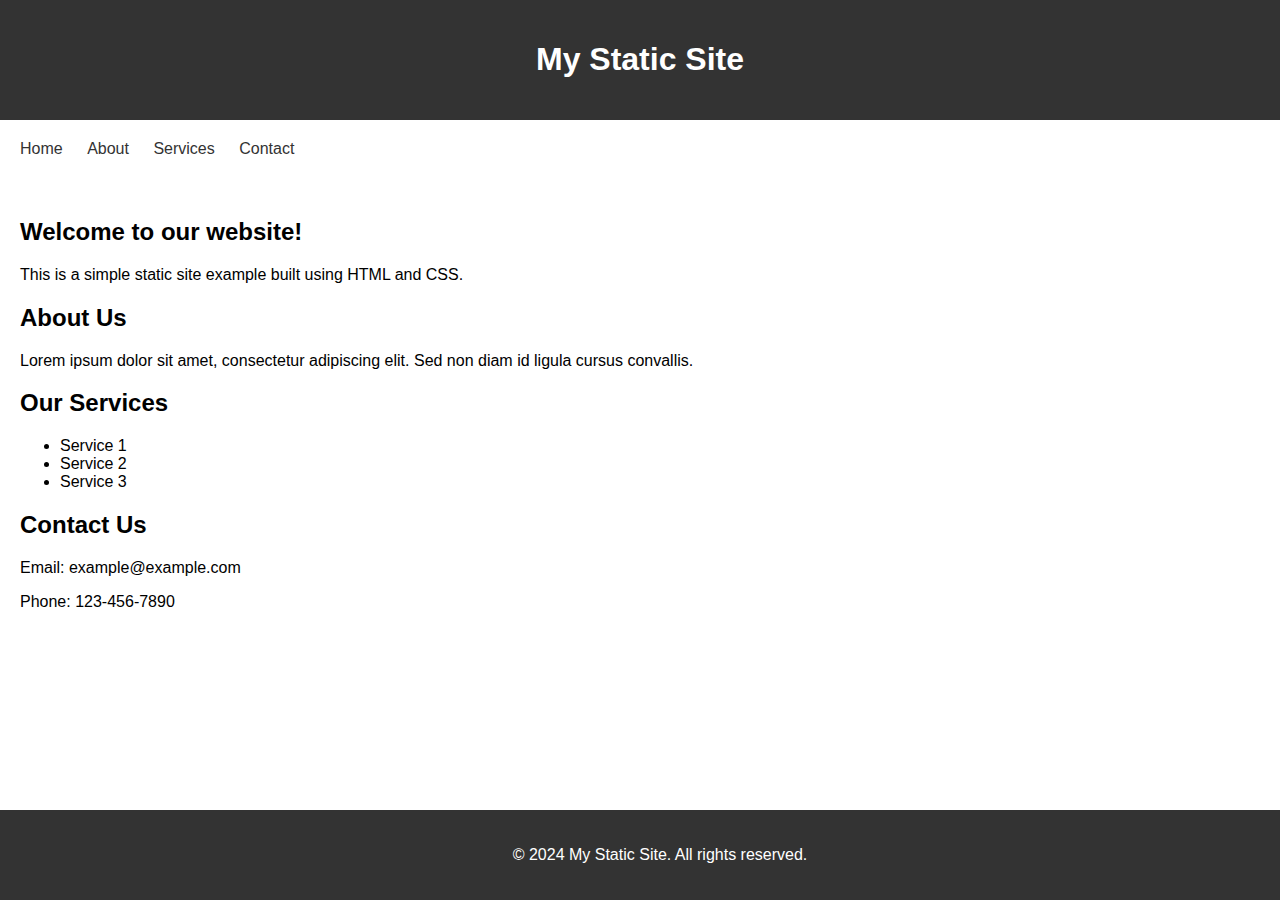
==== index.html @ 2083afc3 "initial" ====
<!DOCTYPE html>
<html lang="en">
<head>
    <meta charset="UTF-8">
    <meta name="viewport" content="width=device-width, initial-scale=1.0">
    <title>Static Site Example</title>
    <link rel="stylesheet" href="styles.css">
</head>
<body>
    <header>
        <h1>My Static Site</h1>
    </header>
    <nav>
        <ul>
            <li><a href="#">Home</a></li>
            <li><a href="#">About</a></li>
            <li><a href="#">Services</a></li>
            <li><a href="#">Contact</a></li>
        </ul>
    </nav>
    <main>
        <section>
            <h2>Welcome to our website!</h2>
            <p>This is a simple static site example built using HTML and CSS.</p>
        </section>
        <section>
            <h2>About Us</h2>
            <p>Lorem ipsum dolor sit amet, consectetur adipiscing elit. Sed non diam id ligula cursus convallis.</p>
        </section>
        <section>
            <h2>Our Services</h2>
            <ul>
                <li>Service 1</li>
                <li>Service 2</li>
                <li>Service 3</li>
            </ul>
        </section>
        <section>
            <h2>Contact Us</h2>
            <p>Email: example@example.com</p>
            <p>Phone: 123-456-7890</p>
        </section>
    </main>
    <footer>
        <p>&copy; 2024 My Static Site. All rights reserved.</p>
    </footer>
</body>
</html>
---- styles.css ----
body {
    font-family: Arial, sans-serif;
    margin: 0;
    padding: 0;
}

header, nav, main, footer {
    padding: 20px;
}

header {
    background-color: #333;
    color: #fff;
    text-align: center;
}

nav ul {
    list-style-type: none;
    padding: 0;
    margin: 0;
}

nav ul li {
    display: inline;
    margin-right: 20px;
}

nav ul li a {
    text-decoration: none;
    color: #333;
}

nav ul li a:hover {
    color: #666;
}

footer {
    background-color: #333;
    color: #fff;
    text-align: center;
    position: fixed;
    bottom: 0;
    width: 100%;
}
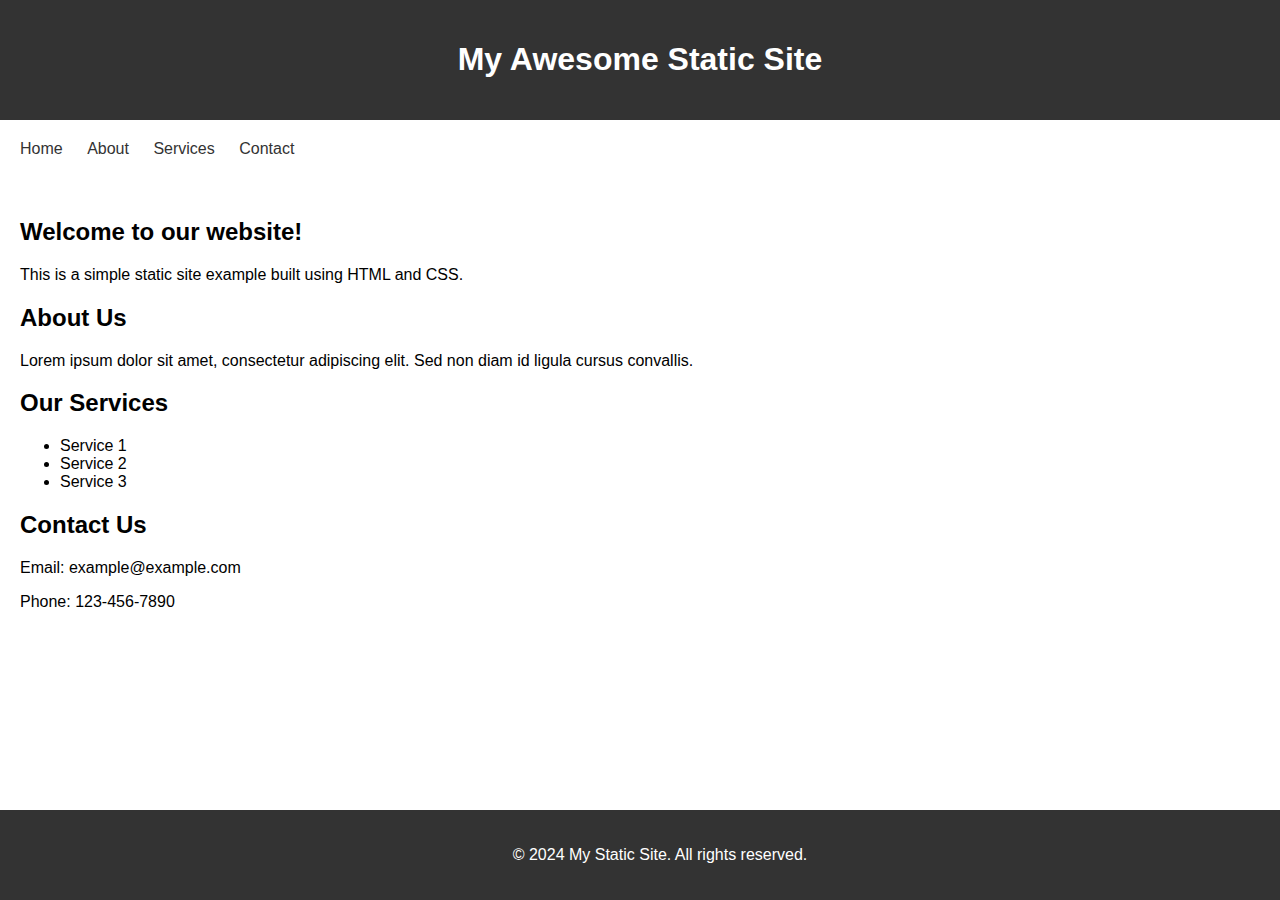
==== commit 91be5fdc: "feat: updated title" ====
--- a/index.html
+++ b/index.html
@@ -8,7 +8,7 @@
 </head>
 <body>
     <header>
-        <h1>My Static Site</h1>
+        <h1>My Awesome Static Site</h1>
     </header>
     <nav>
         <ul>
